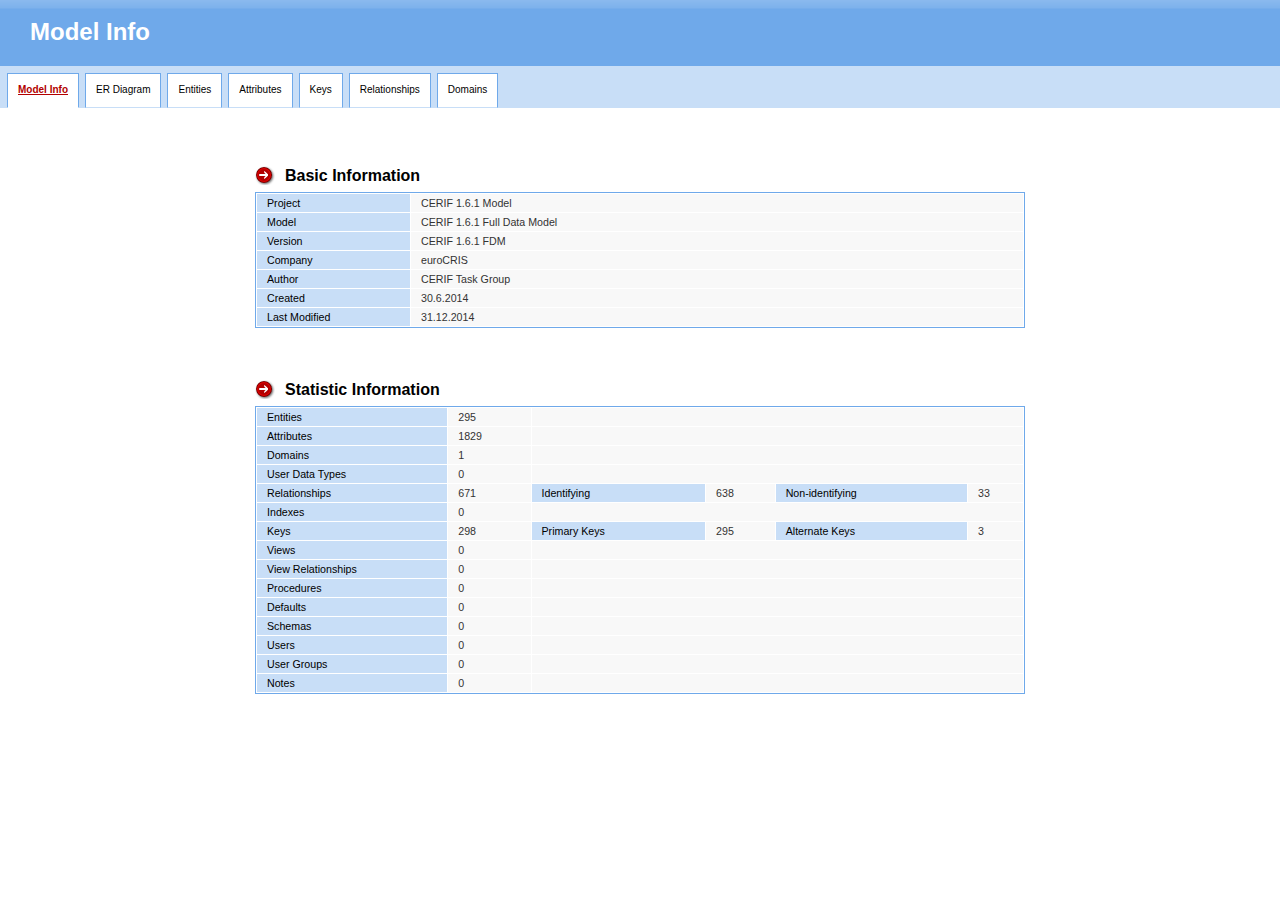
==== documentation/MInfo.html @ d7ab547f "documentation for CERIF 1.6.1" ====
﻿<!DOCTYPE HTML PUBLIC "-//W3C//DTD HTML 4.01 Transitional//EN" "http://www.w3.org/TR/html4/loose.dtd">

<html>
    <head>
        <meta http-equiv="Content-Type" content="text/html; charset=UTF-8">
        <meta name="keywords" content="TDM_Report">
        <link rel="stylesheet" type="text/css" media="screen" href="classic_blue.css" title="report">
        <link rel="stylesheet" type="text/css" media="print" href="classic_blue_NoFrames_print.css" title="report">
            <script src="tdmShowDetails.js" type="text/javascript"></script>
        <title>Toad Data Modeler - HTML Report</title>
    </head>


<body onLoad="getUrlItem()">
 <div class="mainContainer">

  <div id="headerContainer">
  <div id="header">
         <div class="title1"></div>
         <div class="title2">Model Info</div>
         <div class="titleimage">
                    <a href="http://www.quest.com" target="_blank">
                    <img src="Img/logo.gif" alt="Made with Toad Data Modeler" border="0">
                    </a>
          </div>
          <div class="headerEnd"><p>&nbsp;</p></div>  </div>
        <div id="navTop">
            <ul>
                <li class="selLi"><a href="MInfo.html" class="selAnchor">Model Info</a>
</li>
                <li><a href="MImage.html">ER Diagram</a>
</li>
                <li><a href="Tables.html">Entities</a>
</li>
                <li><a href="Columns.html">Attributes</a>
</li>
                <li><a href="Keys.html">Keys</a>
</li>
                <li><a href="Relations.html">Relationships</a>
</li>
                <li><a href="Domains.html">Domains</a>
</li>
            </ul>
            <div id="navTopEnd"><p>&nbsp;</p></div>
        </div>

  </div>


    <div class="separator" ></div>
    <div class="container">
        <div id="contentFullPage">
<div id="" class="item">
<div class="caption1"><p>Basic Information</p></div>
<table class="tabformat" border="0" cellpadding="2" cellspacing="1" width="100%">
  <tr>
    <td class="tabhead" width="20%">Project</td>
    <td class="tabdata" width="80%">CERIF 1.6.1 Model</td>
  </tr>
  <tr>
    <td class="tabhead" width="20%">Model</td>
    <td class="tabdata" width="80%">CERIF 1.6.1 Full Data Model </td>
  </tr>
  <tr>
    <td class="tabhead" width="20%">Version</td>
    <td class="tabdata" width="80%">CERIF 1.6.1 FDM</td>
  </tr>
  <tr>
    <td class="tabhead" width="20%">Company</td>
    <td class="tabdata" width="80%">euroCRIS</td>
  </tr>
  <tr>
    <td class="tabhead" width="20%">Author</td>
    <td class="tabdata" width="80%">CERIF Task Group</td>
  </tr>
  <tr>
    <td class="tabhead" width="20%">Created</td>
    <td class="tabdata" width="80%">30.6.2014</td>
  </tr>
  <tr>
    <td class="tabhead" width="20%">Last Modified</td>
    <td class="tabdata" width="80%">31.12.2014</td>
  </tr>
</table>
<br>
<div class="itemEnd"><p>&nbsp;</p></div></div>
<div id="" class="item">
<div class="caption1"><p>Statistic Information</p></div>
<table class="tabformat" border="0" cellpadding="2" cellspacing="1" width="100%">
  <tr>
    <td class="tabhead" width="25%">Entities</td>
    <td class="tabdata">295</td>
    <td class="tabdata" colspan="4"></td>
  </tr>
  <tr>
    <td class="tabhead" width="25%">Attributes</td>
    <td class="tabdata">1829</td>
    <td class="tabdata" colspan="4"></td>
  </tr>
  <tr>
    <td class="tabhead" width="25%">Domains</td>
    <td class="tabdata">1</td>
    <td class="tabdata" colspan="4"></td>
  </tr>
  <tr>
    <td class="tabhead" width="25%">User Data Types</td>
    <td class="tabdata">0</td>
    <td class="tabdata" colspan="4"></td>
  </tr>
  <tr>
    <td class="tabhead" width="25%">Relationships</td>
    <td class="tabdata">671</td>
    <td class="tabhead">Identifying</td>
    <td class="tabdata">638</td>
    <td class="tabhead">Non-identifying</td>
    <td class="tabdata">33</td>
  </tr>
  <tr>
    <td class="tabhead" width="25%">Indexes</td>
    <td class="tabdata">0</td>
    <td class="tabdata" colspan="4"></td>
  </tr>
  <tr>
    <td class="tabhead" width="25%">Keys</td>
    <td class="tabdata">298</td>
    <td class="tabhead">Primary Keys</td>
    <td class="tabdata">295</td>
    <td class="tabhead">Alternate Keys</td>
    <td class="tabdata">3</td>
  </tr>
  <tr>
    <td class="tabhead" width="25%">Views</td>
    <td class="tabdata">0</td>
    <td class="tabdata" colspan="4"></td>
  </tr>
  <tr>
    <td class="tabhead" width="25%">View Relationships</td>
    <td class="tabdata">0</td>
    <td class="tabdata" colspan="4"></td>
  </tr>
  <tr>
    <td class="tabhead" width="25%">Procedures</td>
    <td class="tabdata">0</td>
    <td class="tabdata" colspan="4"></td>
  </tr>
  <tr>
    <td class="tabhead" width="25%">Defaults</td>
    <td class="tabdata">0</td>
    <td class="tabdata" colspan="4"></td>
  </tr>
  <tr>
    <td class="tabhead" width="25%">Schemas</td>
    <td class="tabdata">0</td>
    <td class="tabdata" colspan="4"></td>
  </tr>
  <tr>
    <td class="tabhead" width="25%">Users</td>
    <td class="tabdata">0</td>
    <td class="tabdata" colspan="4"></td>
  </tr>
  <tr>
    <td class="tabhead" width="25%">User Groups</td>
    <td class="tabdata">0</td>
    <td class="tabdata" colspan="4"></td>
  </tr>
  <tr>
    <td class="tabhead" width="25%">Notes</td>
    <td class="tabdata">0</td>
    <td class="tabdata" colspan="4"></td>
  </tr>
</table>
<br>
<div class="itemEnd"><p>&nbsp;</p></div></div>

        </div>
<div id="footer">       <div class="pageFooter">Copyright &copy; Sitename 2005</div>        <div class="footerEnd"><p></p></div></div>
    </div>
  </div>
</body>

</html>
---- documentation/classic_blue.css ----
@charset "utf-8";
/* --------------------------------------- */
/* --------------- GENERAL --------------- */
/* --------------------------------------- */

body {
	color: #000000;
	font-family : Verdana, Geneva, Arial, Helvetica, sans-serif;
	font-size : 10px ;
	background : #FFFFFF;
	visibility : visible;
	margin: 0px;
	padding: 0px;
}

.mainContainer{
}

#headerContainer {
	background: url(transBg.png) top left repeat-x #6FA9EA;
	display: block;
	position: fixed;
	z-index: 2;
	width: 100%;
	height: 100px;
	float: left;
}

#header {
    font-family : Verdana, Geneva, Arial, Helvetica, sans-serif;
	height: 40px;
	position: fixed;
	top: 0px;
	left: 0px;
	right: 10px;
	z-index: 5;
	margin: 10px;
}

.title2  {
	color: #fff;
	font-size : 18pt;
	font-weight : bold;
	margin: auto;
	padding-left : 20px;
	padding-right : 0px;
	padding-top: 5px;
	line-height : 34px;
	display: block;
	text-transform:capitalize;
}

.title1  {
	display: none;
}

.titleimage{
	display: none;
}

.headerEnd {
	display: none;
}

.headerEnd p{
	display: none;	
}

/* --------------------------------------- */
/* ----------- TOP NAVIGATION------------- */
/* --------------------------------------- */

#navTop {
	position: fixed;
	top: 66px;
	left: 0px;
	margin: 0px;
	padding: 5px 5px 0px 5px;
	right: 0px;
	z-index: 4;
	height: 37px;
	overflow: auto;
	background: #C8DEF7;
	border-bottom: 5px solid white;
	vertical-align: baseline;
}

#navTop ul {
	color:#666;
	margin: 0;
    padding: 0;
	list-style-type: none;
}

#navTop ul li {
	float: left;
	margin: 2px 4px 0px 2px;
	padding: 0px;
	border-top: 1px solid #6FA9EA;
	border-left: 1px solid #6FA9EA;
	border-right: 1px solid #6FA9EA;
	background: #fff;
	height: 33px;
	border-bottom: 1px solid #C8DEF7;
}

#navTop ul li a  {
	display: block;
	padding: 10px 10px;
	display: block;
    text-decoration: none;
    color: #000;
	text-transform:capitalize;
}

#navTop ul li a:hover {
	text-decoration: underline;
}

#navTop ul li a .selAnchor, .selAnchor {
	display: block;
	padding: 10px 10px;
    float: left;
    text-decoration: underline;
    color: #fff;
}

#navTop ul .selLi{
	background: #fff;
	border-top: 1px solid #6FA9EA;
	border-left: 1px solid #6FA9EA;
	border-right: 1px solid #6FA9EA;
	border-bottom: 1px solid #fff;
 }
 
#navTop ul .selLi .selAnchor{
	text-decoration: underline;
	background: #fff;
	color: #B20000;
	font-weight: bold;
 }

#navTopEnd {
	display: block;
	margin: 0px;
	padding: 0px;
}


#navCombo {
	position: fixed;
	top: 0px;
	left: 0px;
	right: 0px;
	text-align: center;
	z-index: 3;
	margin-right: 20px;
	padding: 0px;
}

#navComboEnd{
	display: none
}

#navCombo form {
	position: absolute;
	width: 100%;
	top: 25px;
	left: 0px;
	right: 10px;
	text-align: right;
    padding: 0px;
	height: 20px;
	z-index: 3;
}


/* --------------------------------------- */
/* -------------- LEFT FRAME ------------- */
/* --------------------------------------- */
#navLeft {
	position: fixed;
	top: 120px;
	left: 10px;
	bottom: 10px;
	text-align: center;
	z-index: 3;
	width: 200px;
	background: #ffffff;
	z-index: 5;
	background: #C8DEF7;
	padding: 1px;
	border: 1px solid #6FA9EA;
	float: left;
	overflow: auto;
}

#bookmark {
	font-family : Verdana, Geneva, Arial, Helvetica, sans-serif;
	font-size : 8pt;
	font-weight : normal;
	text-align : left;
	width : 100%;
	visibility : visible;
	margin: 0px;
	padding: 0px;
}

#bookmarkEnd {
	display: none;
}

#bookmark ul {
	list-style-type:none;
	cursor: pointer;
	border-top: 1px solid white;
	border-left: 1px solid white;
	border-right: 1px solid white;
	margin: 0px;
	padding: 0px;	
	width: 100%;
}

#bookmark ul li {
	margin: 0px;
	list-style-type:none;
	cursor: pointer;
	color: black;
	display: block;
	border-bottom: 1px solid white;
}

#bookmark ul li a {
	display: block;
	visibility : visible;
	cursor: pointer;
	display : block;
	padding: 4px 4px 4px 10px;
	line-height: 12px;
}

#bookmark ul li a:link, #bookmark ul li a:visited {
	list-style-type:none;
	color: #fff;
	font-family : Verdana, Geneva, Arial, Helvetica, sans-serif;
	font-size : 8pt;
	font-weight : normal;
	text-align : left;
	text-decoration : none;
	display: block;
	visibility : visible;
	cursor: pointer;
}

#bookmark ul li a:hover, #bookmark ul li:hover 
	{
	font-weight: bold;
	color: white; 
	background: #6FA9EA;
	display: block;
}

#bookmark ul li a:active {
}

.bookmarkHeader {
	font-weight: bold; 
	color: black;
	border-bottom: 1px solid #C8DEF7;
	cursor: text;
 }

#bookmark .spacer, #bookmark .spacer:hover{
	height: 10px;
	line-height: 10px;
	padding-top: 10px;
	background: #C8DEF7;
	cursor: text;
}

.highlighted {
	font-weight: bold; 
	color: #B20000; 
	background: #fff;
	cursor: pointer; 
	display:block 
}

.normal{
	font-weight:  normal;
}

.separator  {
	height: 100px;
	margin: 0px;
	padding: 0px;
	position: absolute;
	clear: both;
}

/* --------------------------------------- */
/* -------------- CONTENT ------------- */
/* --------------------------------------- */

.container{
	margin: 0px;
	padding: 0px;
	position: absolute;
	top: 0px;
	z-index: 0;
	padding-top: 100px;
	width: 100%;
}

#content{
	margin: 0px;
	margin-left: 230px;
	margin-right: 10px;
	padding: 40px 20px 20px 20px;
}

#contentFullPage{
	margin: auto;
	margin-top: 20px;
	width: 770px;
	padding: 40px 20px 20px 20px;
}

.item {
	margin: 0px 0px 0px 0px;
	padding: 0px;
}

.item br {
	display: normal;
}

.itemHidden {
	margin: 0px 0px 0px 0px;
	padding: 0px;
	display: none;
}
 
.itemEnd{
	margin: 0px 0px 40px 0px;
	padding: 0px 0px 0px 0px;
}

.itemEnd p{
	display: none;
}

.caption1 {
	color: #000;
	font-family : Verdana, Geneva, Arial, Helvetica, sans-serif;
	background: url(a_red.png) left top no-repeat;
	margin: 5px 0px;
	padding-left: 20px;
	line-height: 22px;
}

.caption1 p {
	margin-top: 10px;
	padding: 5px 10px;
	display: inline;
	font-size : 12pt;
	font-weight: bold;
}

.caption2 {
	color: #B20000;
	font-family : Verdana, Geneva, Arial, Helvetica, sans-serif;
	font-size : 10pt;
	font-weight : bold;
	margin-left : 0px;
	margin-right : 0px;
	padding-left : 0px;
	padding-right : 0px;
	visibility : visible;
}

.caption2 p {
	margin: 0px;
	padding: 2px 5px;
	background: url(transBg.png) top left repeat-x #6FA9EA;
	color: white;

}

.tabformat {
	border:1px solid #6FA9EA;;
}

.tabhead {
	color: #000;
	font-family : Verdana, Geneva, Arial, Helvetica, sans-serif;
	font-size : 8pt;
	font-weight : normal;
	text-align : left;
	border: 0pt solid #000000;
	padding-bottom : 3px;
	padding-left : 10px;
	padding-right : 2px;
	padding-top : 3px;
	background:  #C8DEF7;
	visibility : visible;
}

.tabdata {
	color: #333333;
	font-family : Verdana, Geneva, Arial, Helvetica, sans-serif;
	font-size : 8pt;
	font-weight : normal;
	text-align : left;
	border: 0pt solid #000000;
	padding-bottom : 3px;
	padding-left : 10px;
	padding-right : 2px;
	padding-top : 3px;
	background :#F8F8F8;
	visibility : visible;
}

.specificItem {
color: red;
}

#footer {
	display: none;
}
---- documentation/classic_blue_NoFrames_print.css ----
@charset "utf-8";
/* --------------------------------------- */
/* --------------- GENERAL --------------- */
/* --------------------------------------- */

body {
	color: #000000;
	font-family : Verdana, Geneva, Arial, Helvetica, sans-serif;
	font-size : 6pt ;
	background : #FFFFFF;
	visibility : visible;
	margin: 0pt;
	padding: 0pt;
}

.mainContainer{
}

#headerContainer {
	background: #fff;
	display: block;
	position: static;
	height: 20pt;
	border-bottom: 1pt solid #000;

}

#header {
    font-family : Verdana, Geneva, Arial, Helvetica, sans-serif;
	position: static;
	margin: 0pt;
}

.title2  {
	color: #333;
	font-size : 12pt;
	font-weight : bold;
	margin: auto;
	padding: 0pt;
	display: block;
	text-transform:capitalize;
}

.title1  {
	display: none;
}

.titleimage{
	display: none;
}

.headerEnd {
	display: none;
}

.headerEnd p{
	display: none;	
}

/* --------------------------------------- */
/* ----------- TOP NAVIGATION------------- */
/* --------------------------------------- */

#navTop {
	display: none;
}

#navCombo {
	display: none;
}

/* --------------------------------------- */
/* -------------- LEFT FRAME ------------- */
/* --------------------------------------- */
#navLeft {
	position: static;
	bottom: 10px;
	text-align: center;
	width: 0px;
	padding: 1px;
	display: none;
}

#bookmark {
	font-family : Verdana, Geneva, Arial, Helvetica, sans-serif;
	font-size : 8pt;
	font-weight : normal;
	text-align : left;
	margin: 0pt;
	padding: 0pt;


}

#bookmarkEnd {
	display: none;
}

#bookmark ul {
	list-style-type:none;
	margin: 0pt;
	padding: 0pt;

	
}

#bookmark ul li {
	margin: 0pt;
	list-style-type:none;
	display: block;

}

#bookmark ul li a {
	color: black;
	visibility : visible;
	display : block;
	padding: 4pt 0pt 4pt 0pt;
	line-height: 10pt;
	border-bottom: 1pt solid #ccc;
	white-space:normal;

	background: #fff;
}

#bookmark ul li a:link, #bookmark ul li a:visited {
	list-style-type:none;
	color: #000;
	font-family : Verdana, Geneva, Arial, Helvetica, sans-serif;
	font-size : 8pt;
	font-weight : normal;
	text-align : left;
	text-decoration : none;
	visibility : visible;
	cursor: pointer;

}


#bookmark ul li a:active {
}

.bookmarkHeader {
	font-weight: bold; 
	color: black;
	border-bottom: 1pt solid #000;
	background: #fff;
 }

#bookmark .spacer, #bookmark .spacer:hover{
	height: 10pt;
	line-height: 10pt;
	padding-top: 10pt;
	background: #fff;
}

.highlighted {
	font-weight: bold; 
	color: #000; 
	background: #fff;
	display:block 
}

.normal{
	font-weight:  normal;
}

.separator  {
	display: none;
}

/* --------------------------------------- */
/* -------------- CONTENT ------------- */
/* --------------------------------------- */

.container{
	width: 100%;
	margin-left: 0pt;
	padding: 0pt;
	position: static;
	top: 0pt;
	z-index: 0;
	padding-top: 0pt;
}

#content{
	margin: 0pt;
	margin-left: 0pt;
	margin-right: 0pt;
	padding-top: 5pt;
}

#contentFullPage{
	margin: auto;
	margin-top: 0pt;
	width: 500pt;
	padding: 0pt;
}

.item {
	margin: 1pt;
	padding: 0pt;
	display: block;
}

.item br {
	
	display: none;
}

.itemHidden {
	display: none;
	
}
 
.itemEnd{
	display: none;
	
}

.itemEnd p{
	display: none;
	
}

.caption1 {
	color: #000;
	font-family : Verdana, Geneva, Arial, Helvetica, sans-serif;
	margin: 0px;
	margin-top: 5pt;
	padding: 1pt;
	padding-left: 5pt;
	border-left: 10pt solid #666;
}

.caption1 p {
	margin: 0pt;
	padding: 5pt 0pt;
	display: inline;
	font-size: 8pt;
	font-weight: bold;
	
}

.caption2 {
	color: #666;
	font-family : Verdana, Geneva, Arial, Helvetica, sans-serif;
	font-size : 6pt;
	font-weight : bold;
	margin-top : 0pt;
	margin-left : 0pt;
	margin-right : 0pt;
	margin-bottom: 0pt;
	padding-left : 0pt;
	padding-right : 0pt;
	padding-top: 2pt;
	visibility : visible;
}

.caption2 p {
	margin: 0pt;
	padding: 1pt 0pt;
	color: black;
	background:#fff;
	text-transform:uppercase;
	letter-spacing: 2pt;
}

.tabformat {
	border-collapse:collapse;
	border: 1px solid #666;
}

.tabhead {
	color: #000;
	font-family : Verdana, Geneva, Arial, Helvetica, sans-serif;
	font-size : 6pt;
	font-weight : normal;
	text-align : left;
	border: 1px solid #000;
	padding-bottom : 1px;
	padding-left : 1px;
	padding-right : 1px;
	padding-top : 1px;
	visibility : visible;
	text-transform:uppercase;
	letter-spacing: 1pt;
	
}

.tabdata {
	color: #333;
	font-family : Verdana, Geneva, Arial, Helvetica, sans-serif;
	font-size : 6pt;
	font-weight : normal;
	text-align : left;
	border: 1px solid #999;
	padding-bottom : 1px;
	padding-left : 1px;
	padding-right : 1px;
	padding-top : 1px;
	visibility : visible;
	
}

.specificItem {
color: red;
}

#footer {
	display: none;
}
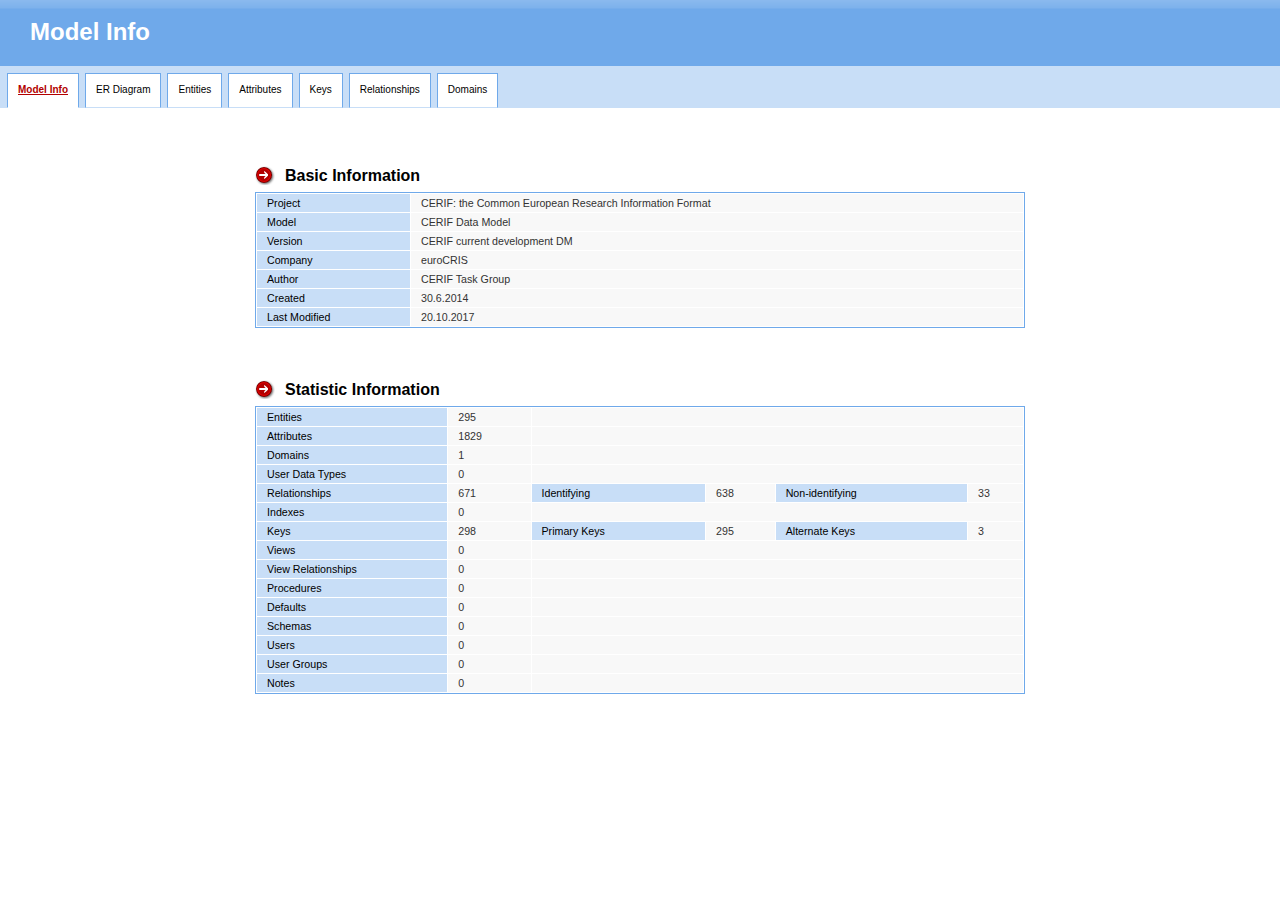
==== commit 9c07490c: "Improved definitions of cfPers and cfOrgUnit" ====
--- a/documentation/MInfo.html
+++ b/documentation/MInfo.html
@@ -55,15 +55,15 @@
 <table class="tabformat" border="0" cellpadding="2" cellspacing="1" width="100%">
   <tr>
     <td class="tabhead" width="20%">Project</td>
-    <td class="tabdata" width="80%">CERIF 1.6.1 Model</td>
+    <td class="tabdata" width="80%">CERIF: the Common European Research Information Format</td>
   </tr>
   <tr>
     <td class="tabhead" width="20%">Model</td>
-    <td class="tabdata" width="80%">CERIF 1.6.1 Full Data Model </td>
+    <td class="tabdata" width="80%">CERIF Data Model </td>
   </tr>
   <tr>
     <td class="tabhead" width="20%">Version</td>
-    <td class="tabdata" width="80%">CERIF 1.6.1 FDM</td>
+    <td class="tabdata" width="80%">CERIF current development DM</td>
   </tr>
   <tr>
     <td class="tabhead" width="20%">Company</td>
@@ -79,7 +79,7 @@
   </tr>
   <tr>
     <td class="tabhead" width="20%">Last Modified</td>
-    <td class="tabdata" width="80%">31.12.2014</td>
+    <td class="tabdata" width="80%">20.10.2017</td>
   </tr>
 </table>
 <br>
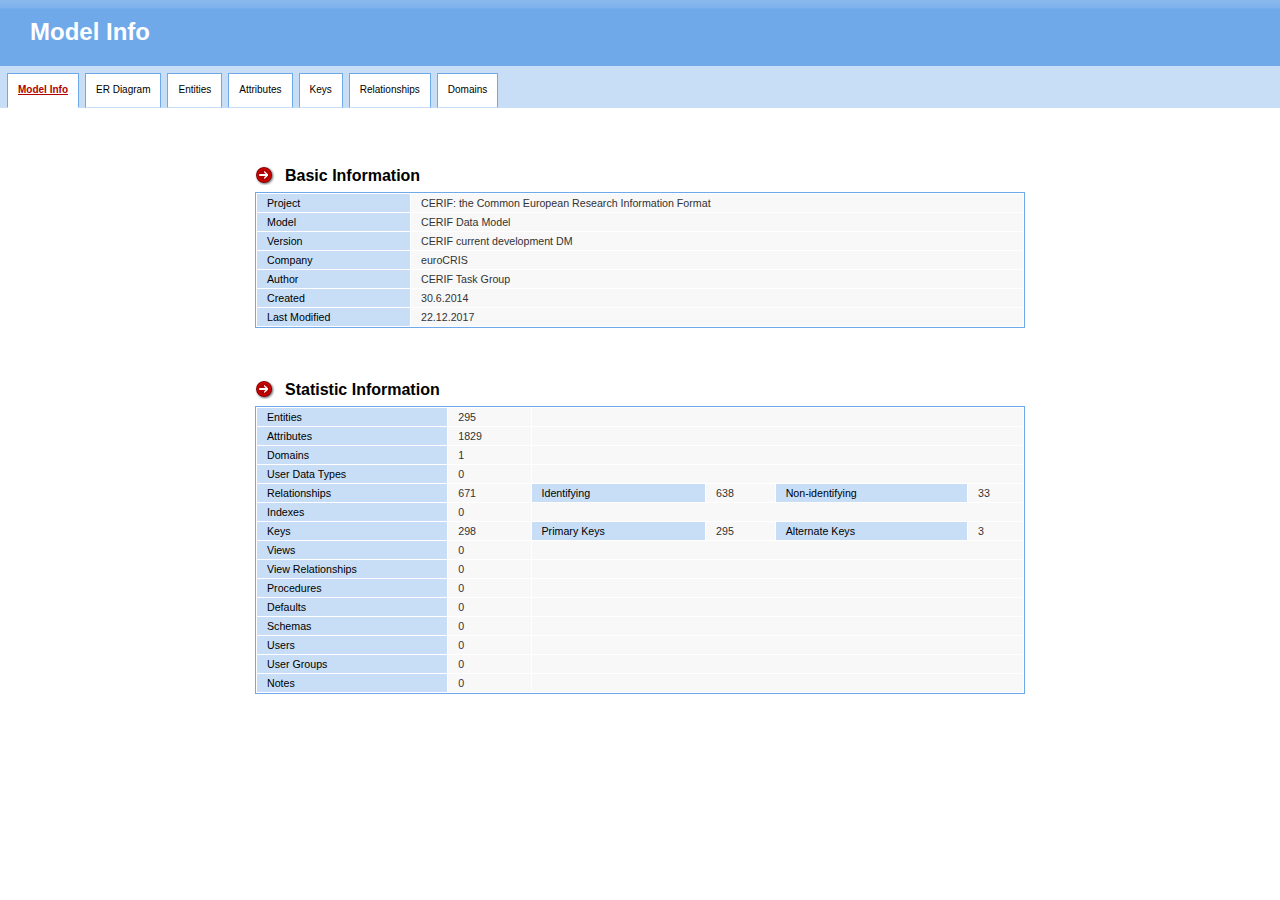
==== commit b0636dc6: "updated definitions for ResultPublication and ResultProduct" ====
--- a/documentation/MInfo.html
+++ b/documentation/MInfo.html
@@ -79,7 +79,7 @@
   </tr>
   <tr>
     <td class="tabhead" width="20%">Last Modified</td>
-    <td class="tabdata" width="80%">20.10.2017</td>
+    <td class="tabdata" width="80%">22.12.2017</td>
   </tr>
 </table>
 <br>
